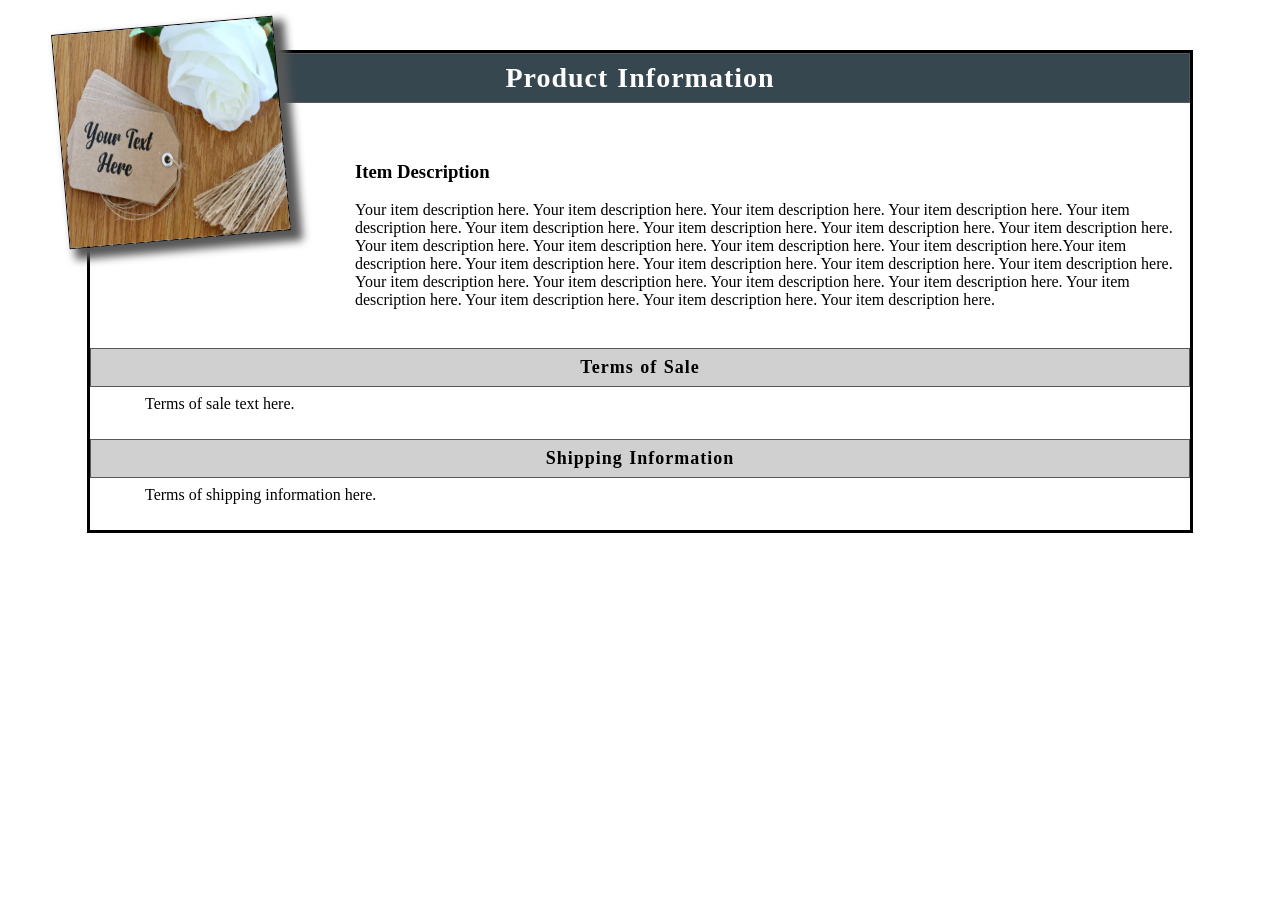
==== index2.html @ 2a14af3a "Update index2.html" ====
<!DOCTYPE html PUBLIC "-//W3C//DTD HTML 4.01 Transitional//EN" "http://www.w3.org/TR/html4/loose.dtd">
<html>
<div style="width: 1100px; margin: 50px auto; border: 3px solid #000000; background-color: #ffffff;">
  <div style="font-size: 28px; color: #ffffff; font-weight: bold; word-spacing: 1px; letter-spacing: 1px; text-align: center; padding: 8px; border: 1px solid #585858; background-color: #37474f;">Product Information</div>
    <table cellpadding="0" cellspacing="0" style="width: 100%;"><tbody><tr><td style="text-align: center; position: relative;" colspan="1" rowspan="1">
      <img src="https://mah2uk.github.io/images/product_image1.jpg" style="width: 220px; height: 213px; position: relative; left: -45px; top: -93px; margin: 15px; border: 1px solid #000000; transform: rotate(355deg); box-shadow: #585858 8px 8px 8px 3px;">
        <br>
          </td>
            <td style="">
              <div style="padding: 13px;"><h3>Item Description</h3>Your item description here. Your item description here. Your item description here. Your item description here. Your item description here. Your item description here. Your item description here. Your item description here. Your item description here. Your item description here. Your item description here. Your item description here. Your item description here.Your item description here. Your item description here. Your item description here. Your item description here. Your item description here. Your item description here. Your item description here. Your item description here. Your item description here. Your item description here. Your item description here. Your item description here. Your item description here.
                </div>
                  </td>
                    </tr>
                      </tbody>
                        </table>
    <div style="font-size: 18px; color: #000000; font-weight: bold; word-spacing: 1px; letter-spacing: 1px; text-align: center; padding: 8px; border: 1px solid #585858; background-color: #d0d0d0;">Terms of Sale</div>
    <div style="width: 90%; margin: 0px auto; padding: 8px;">Terms of sale text here.<br><br>
      </div>
    <div style="font-size: 18px; color: #000000; font-weight: bold; word-spacing: 1px; letter-spacing: 1px; text-align: center; padding: 8px; border: 1px solid #585858; background-color: #d0d0d0;">Shipping Information</div>
    <div style="width: 90%; margin: 0px auto; padding: 8px;">Terms of shipping information here.<br><br>
      </div>
        </div><br>
</html>
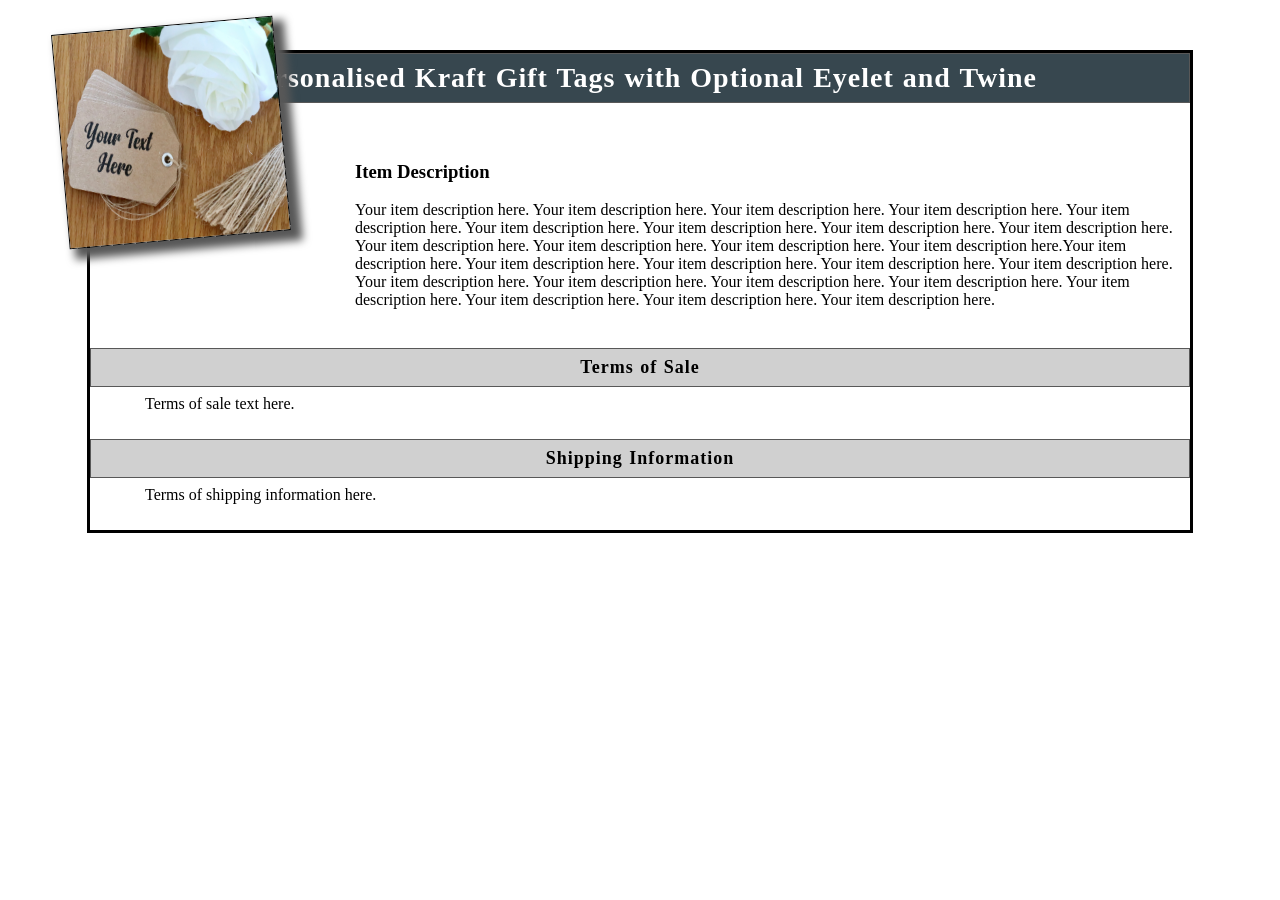
==== commit cb3b2ec5: "Update index2.html" ====
--- a/index2.html
+++ b/index2.html
@@ -1,7 +1,7 @@
 <!DOCTYPE html PUBLIC "-//W3C//DTD HTML 4.01 Transitional//EN" "http://www.w3.org/TR/html4/loose.dtd">
 <html>
 <div style="width: 1100px; margin: 50px auto; border: 3px solid #000000; background-color: #ffffff;">
-  <div style="font-size: 28px; color: #ffffff; font-weight: bold; word-spacing: 1px; letter-spacing: 1px; text-align: center; padding: 8px; border: 1px solid #585858; background-color: #37474f;">Product Information</div>
+  <div style="font-size: 28px; color: #ffffff; font-weight: bold; word-spacing: 1px; letter-spacing: 1px; text-align: center; padding: 8px; border: 1px solid #585858; background-color: #37474f;">Personalised Kraft Gift Tags with Optional Eyelet and Twine</div>
     <table cellpadding="0" cellspacing="0" style="width: 100%;"><tbody><tr><td style="text-align: center; position: relative;" colspan="1" rowspan="1">
       <img src="https://mah2uk.github.io/images/product_image1.jpg" style="width: 220px; height: 213px; position: relative; left: -45px; top: -93px; margin: 15px; border: 1px solid #000000; transform: rotate(355deg); box-shadow: #585858 8px 8px 8px 3px;">
         <br>
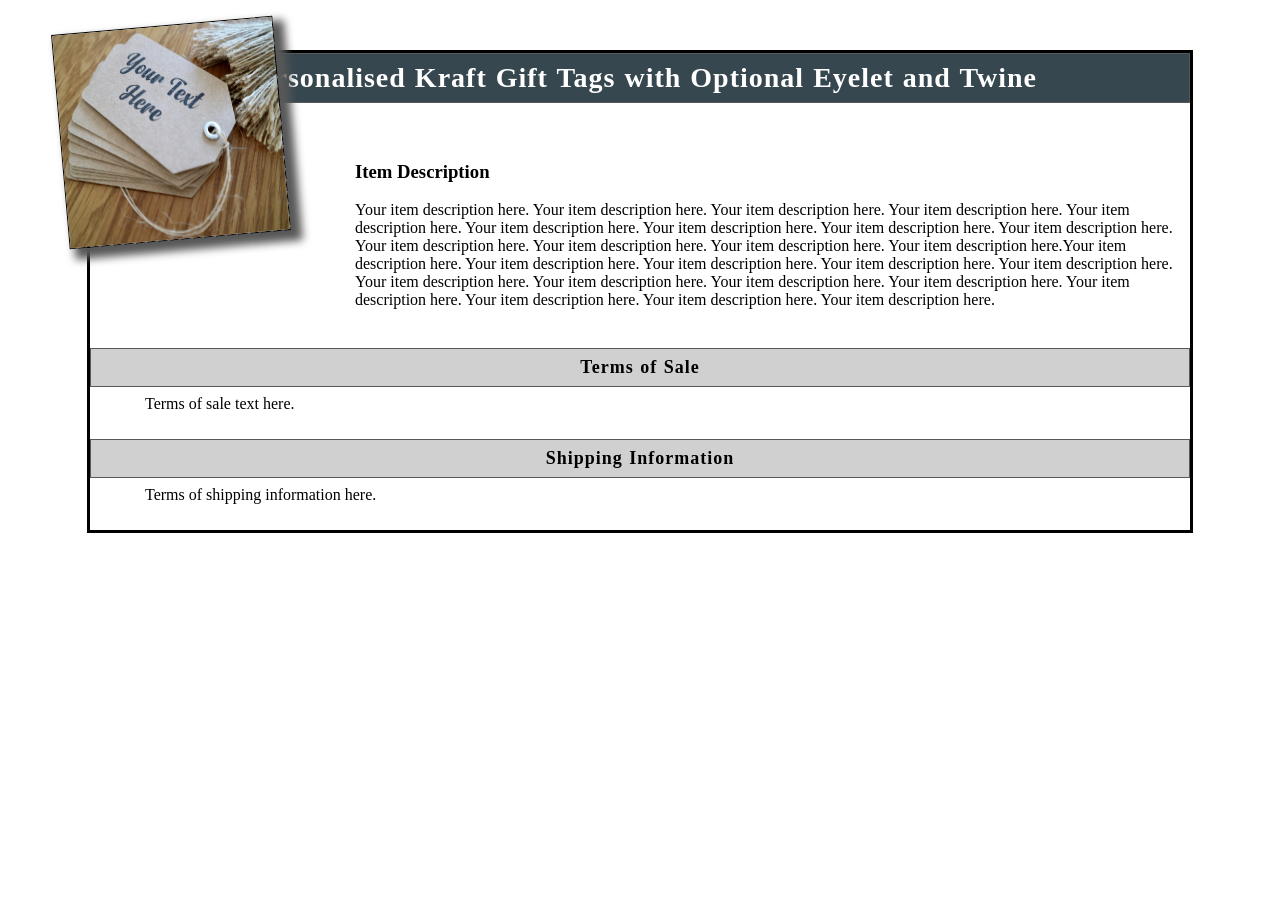
==== commit 53c11d68: "Update index2.html" ====
--- a/index2.html
+++ b/index2.html
@@ -3,7 +3,7 @@
 <div style="width: 1100px; margin: 50px auto; border: 3px solid #000000; background-color: #ffffff;">
   <div style="font-size: 28px; color: #ffffff; font-weight: bold; word-spacing: 1px; letter-spacing: 1px; text-align: center; padding: 8px; border: 1px solid #585858; background-color: #37474f;">Personalised Kraft Gift Tags with Optional Eyelet and Twine</div>
     <table cellpadding="0" cellspacing="0" style="width: 100%;"><tbody><tr><td style="text-align: center; position: relative;" colspan="1" rowspan="1">
-      <img src="https://mah2uk.github.io/images/product_image1.jpg" style="width: 220px; height: 213px; position: relative; left: -45px; top: -93px; margin: 15px; border: 1px solid #000000; transform: rotate(355deg); box-shadow: #585858 8px 8px 8px 3px;">
+      <img src="https://mah2uk.github.io/images/product_image2.jpg" style="width: 220px; height: 213px; position: relative; left: -45px; top: -93px; margin: 15px; border: 1px solid #000000; transform: rotate(355deg); box-shadow: #585858 8px 8px 8px 3px;">
         <br>
           </td>
             <td style="">
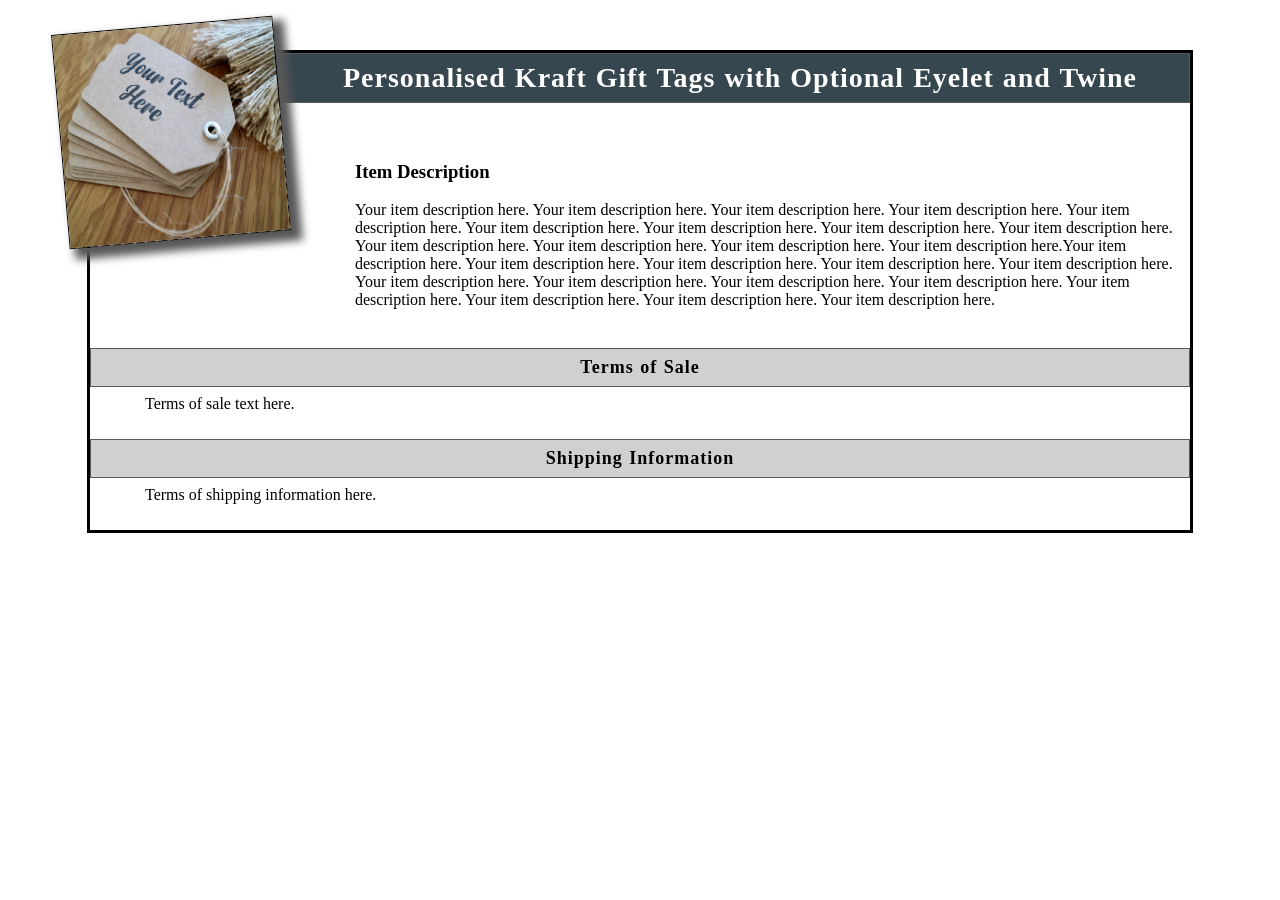
==== commit abb9eee2: "Update index2.html" ====
--- a/index2.html
+++ b/index2.html
@@ -1,7 +1,7 @@
 <!DOCTYPE html PUBLIC "-//W3C//DTD HTML 4.01 Transitional//EN" "http://www.w3.org/TR/html4/loose.dtd">
 <html>
 <div style="width: 1100px; margin: 50px auto; border: 3px solid #000000; background-color: #ffffff;">
-  <div style="font-size: 28px; color: #ffffff; font-weight: bold; word-spacing: 1px; letter-spacing: 1px; text-align: center; padding: 8px; border: 1px solid #585858; background-color: #37474f;">Personalised Kraft Gift Tags with Optional Eyelet and Twine</div>
+  <div style="font-size: 28px; color: #ffffff; font-weight: bold; word-spacing: 1px; letter-spacing: 1px; text-align: center; word-wrap: normal; border: 1px solid #585858; background-color: #37474f; padding-left: 200px;padding-bottom: 8px;padding-top: 8px;">Personalised Kraft Gift Tags with Optional Eyelet and Twine</div>
     <table cellpadding="0" cellspacing="0" style="width: 100%;"><tbody><tr><td style="text-align: center; position: relative;" colspan="1" rowspan="1">
       <img src="https://mah2uk.github.io/images/product_image2.jpg" style="width: 220px; height: 213px; position: relative; left: -45px; top: -93px; margin: 15px; border: 1px solid #000000; transform: rotate(355deg); box-shadow: #585858 8px 8px 8px 3px;">
         <br>
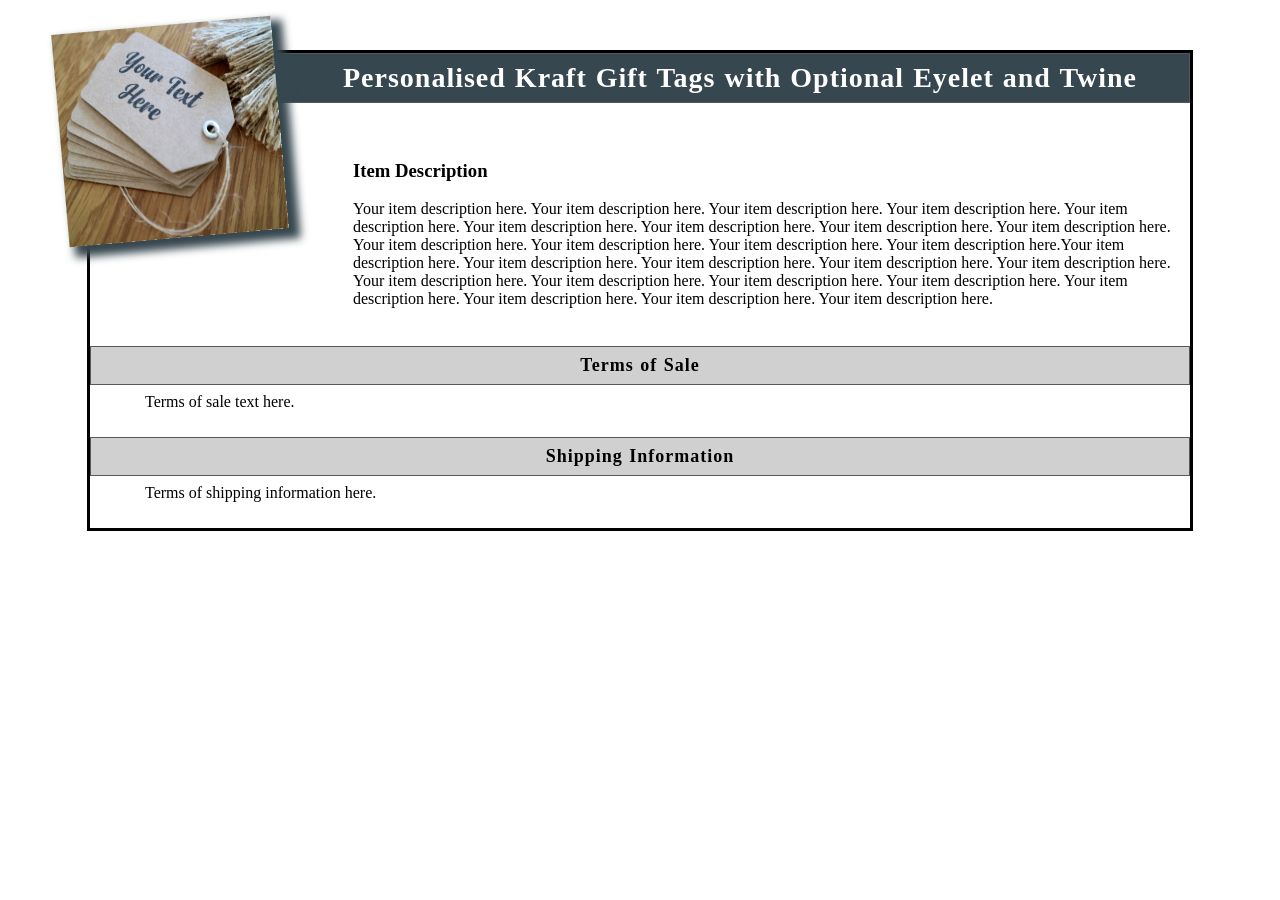
==== commit 5da8388d: "Update index2.html" ====
--- a/index2.html
+++ b/index2.html
@@ -3,7 +3,7 @@
 <div style="width: 1100px; margin: 50px auto; border: 3px solid #000000; background-color: #ffffff;">
   <div style="font-size: 28px; color: #ffffff; font-weight: bold; word-spacing: 1px; letter-spacing: 1px; text-align: center; word-wrap: normal; border: 1px solid #585858; background-color: #37474f; padding-left: 200px;padding-bottom: 8px;padding-top: 8px;">Personalised Kraft Gift Tags with Optional Eyelet and Twine</div>
     <table cellpadding="0" cellspacing="0" style="width: 100%;"><tbody><tr><td style="text-align: center; position: relative;" colspan="1" rowspan="1">
-      <img src="https://mah2uk.github.io/images/product_image2.jpg" style="width: 220px; height: 213px; position: relative; left: -45px; top: -93px; margin: 15px; border: 1px solid #000000; transform: rotate(355deg); box-shadow: #585858 8px 8px 8px 3px;">
+      <img src="https://mah2uk.github.io/images/product_image2.jpg" style="width: 220px; height: 213px; position: relative; left: -45px; top: -93px; margin: 15px; transform: rotate(355deg); box-shadow: #37474f 8px 8px 8px 3px;">
         <br>
           </td>
             <td style="">
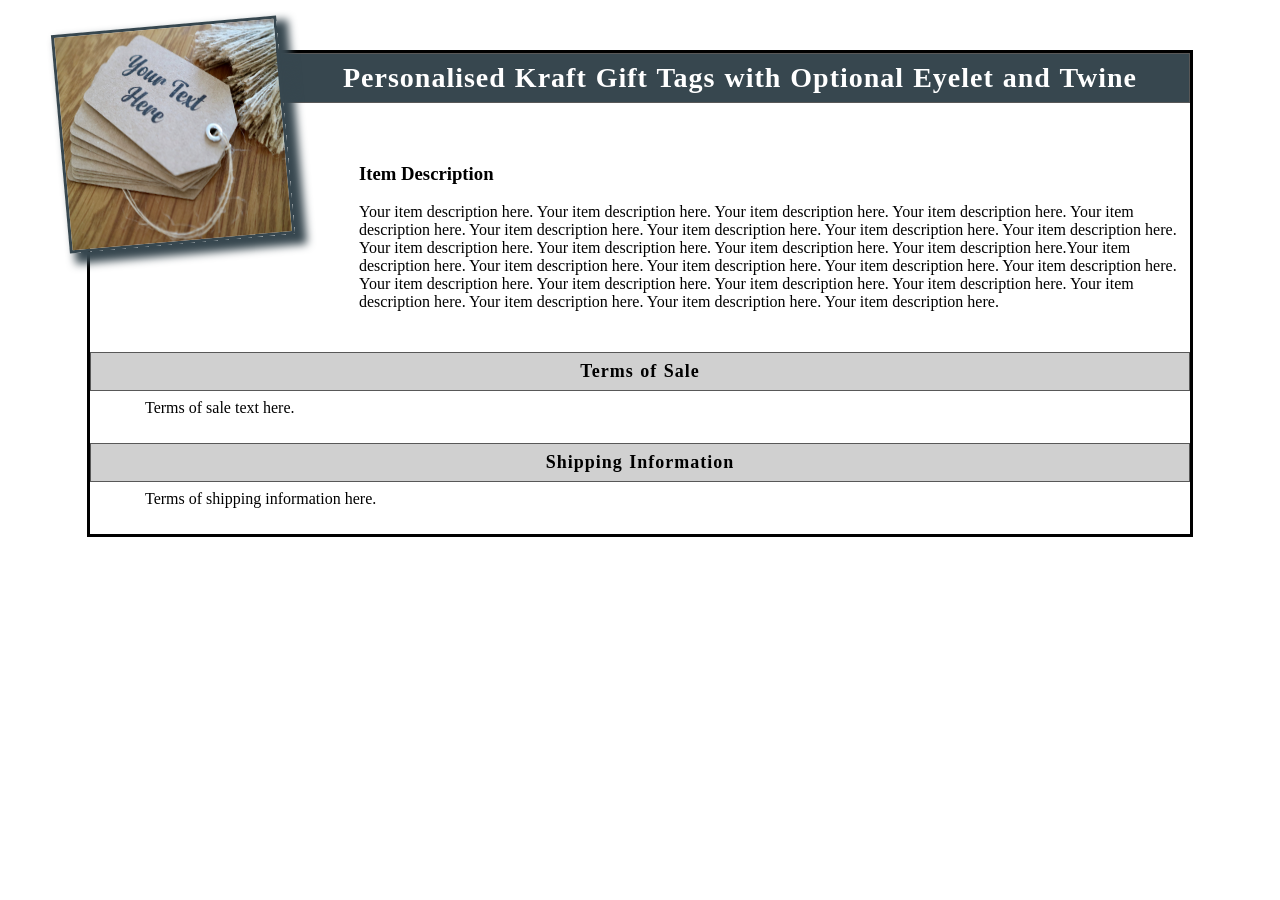
==== commit 8e31b251: "Update index2.html" ====
--- a/index2.html
+++ b/index2.html
@@ -3,7 +3,7 @@
 <div style="width: 1100px; margin: 50px auto; border: 3px solid #000000; background-color: #ffffff;">
   <div style="font-size: 28px; color: #ffffff; font-weight: bold; word-spacing: 1px; letter-spacing: 1px; text-align: center; word-wrap: normal; border: 1px solid #585858; background-color: #37474f; padding-left: 200px;padding-bottom: 8px;padding-top: 8px;">Personalised Kraft Gift Tags with Optional Eyelet and Twine</div>
     <table cellpadding="0" cellspacing="0" style="width: 100%;"><tbody><tr><td style="text-align: center; position: relative;" colspan="1" rowspan="1">
-      <img src="https://mah2uk.github.io/images/product_image2.jpg" style="width: 220px; height: 213px; position: relative; left: -45px; top: -93px; margin: 15px; transform: rotate(355deg); box-shadow: #37474f 8px 8px 8px 3px;">
+      <img src="https://mah2uk.github.io/images/product_image2.jpg" style="width: 220px; height: 213px; position: relative; left: -45px; top: -93px; margin: 15px; transform: rotate(355deg); border: 3px solid #37474f; box-shadow: #37474f 8px 8px 8px 3px;">
         <br>
           </td>
             <td style="">
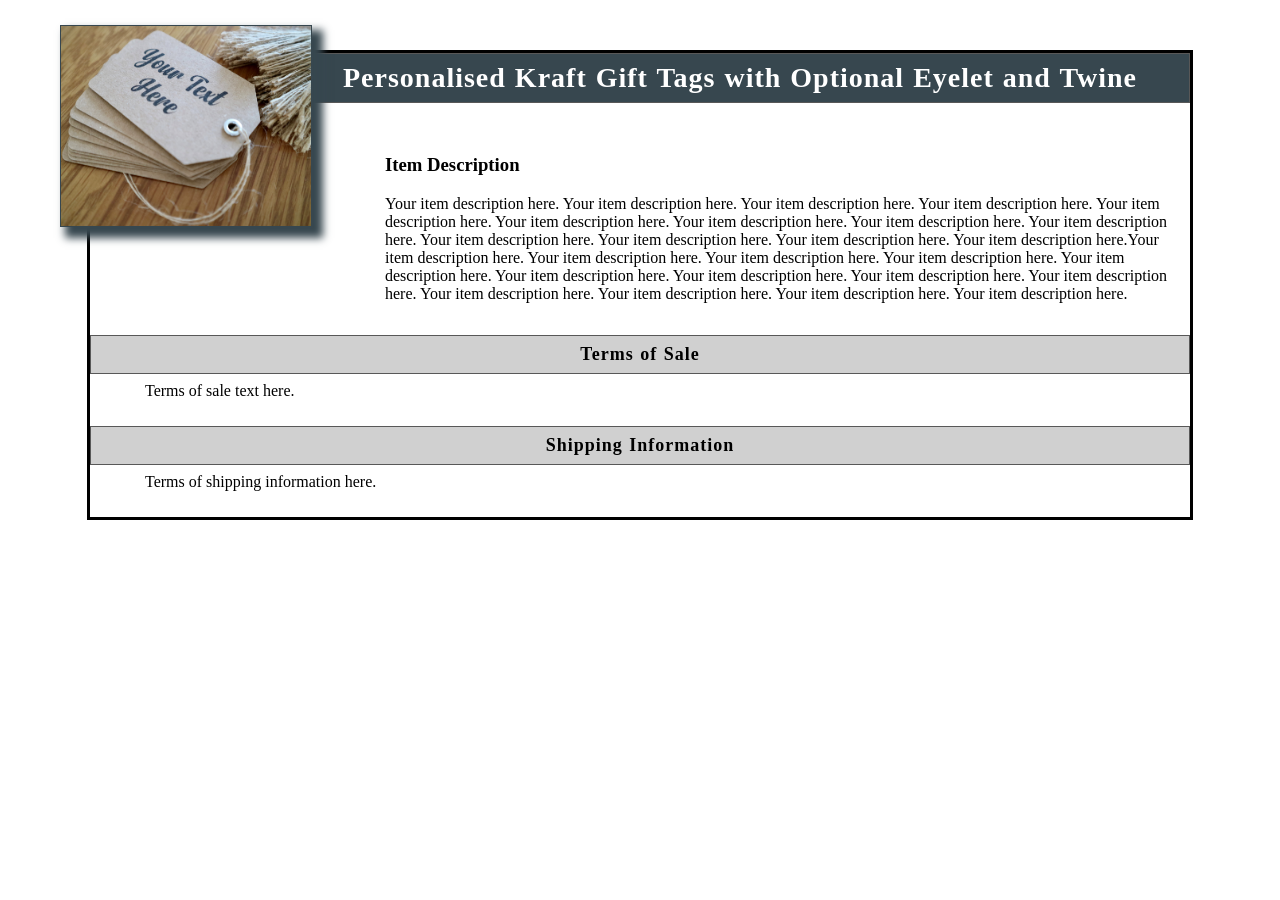
==== commit ae04d919: "Update index2.html" ====
--- a/index2.html
+++ b/index2.html
@@ -3,7 +3,7 @@
 <div style="width: 1100px; margin: 50px auto; border: 3px solid #000000; background-color: #ffffff;">
   <div style="font-size: 28px; color: #ffffff; font-weight: bold; word-spacing: 1px; letter-spacing: 1px; text-align: center; word-wrap: normal; border: 1px solid #585858; background-color: #37474f; padding-left: 200px;padding-bottom: 8px;padding-top: 8px;">Personalised Kraft Gift Tags with Optional Eyelet and Twine</div>
     <table cellpadding="0" cellspacing="0" style="width: 100%;"><tbody><tr><td style="text-align: center; position: relative;" colspan="1" rowspan="1">
-      <img src="https://mah2uk.github.io/images/product_image2.jpg" style="width: 220px; height: 213px; position: relative; left: -45px; top: -93px; margin: 15px; transform: rotate(355deg); border: 3px solid #37474f; box-shadow: #37474f 8px 8px 8px 3px;">
+      <img src="https://mah2uk.github.io/images/product_image2.jpg" style="width: 250px; height: 200px; position: relative; left: -45px; top: -93px; margin: 15px; border: 1px solid #37474f; box-shadow: #37474f 8px 8px 8px 3px;">
         <br>
           </td>
             <td style="">
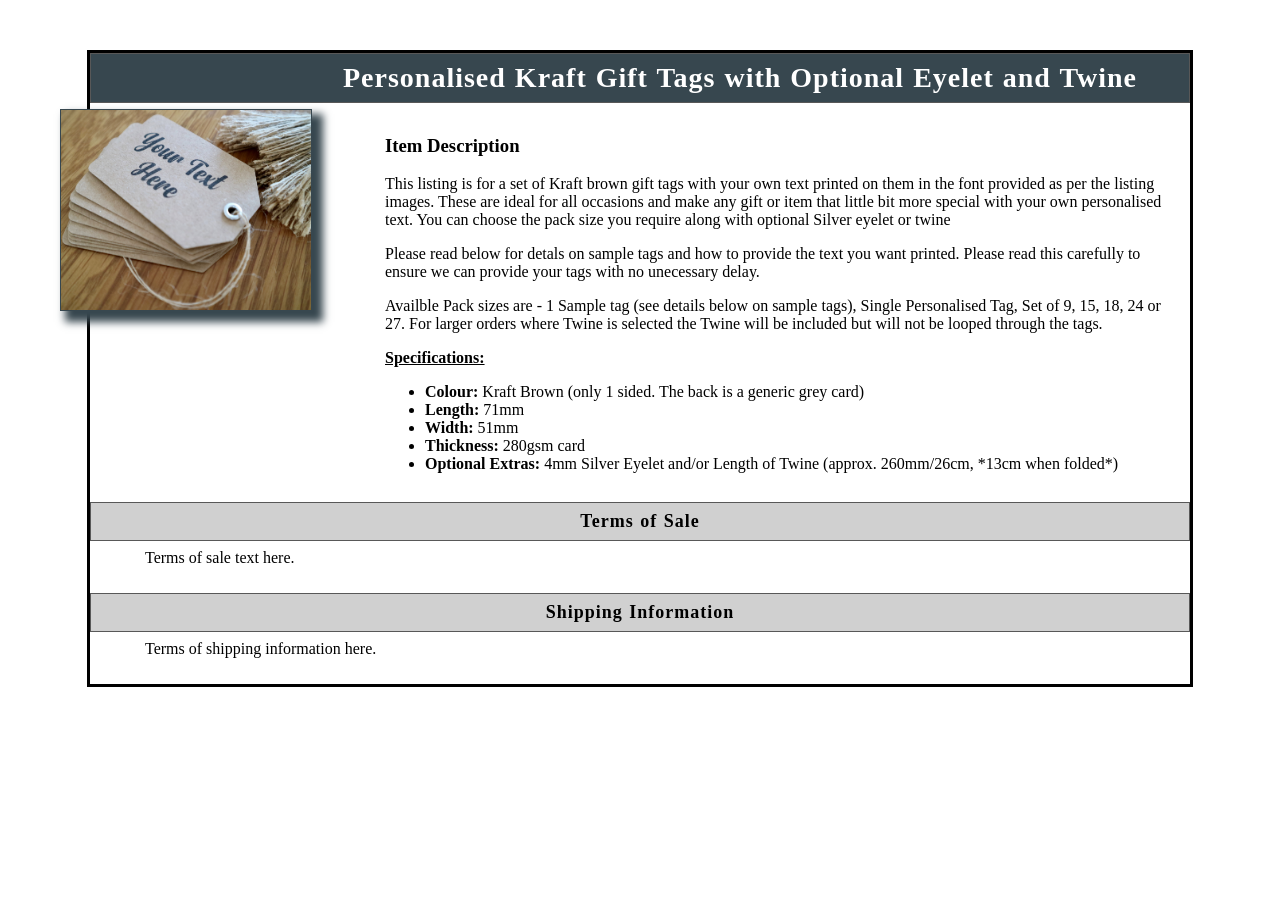
==== commit cbf48e19: "Update index2.html" ====
--- a/index2.html
+++ b/index2.html
@@ -7,7 +7,18 @@
         <br>
           </td>
             <td style="">
-              <div style="padding: 13px;"><h3>Item Description</h3>Your item description here. Your item description here. Your item description here. Your item description here. Your item description here. Your item description here. Your item description here. Your item description here. Your item description here. Your item description here. Your item description here. Your item description here. Your item description here.Your item description here. Your item description here. Your item description here. Your item description here. Your item description here. Your item description here. Your item description here. Your item description here. Your item description here. Your item description here. Your item description here. Your item description here. Your item description here.
+              <div style="padding: 13px;"><h3>Item Description</h3>
+                <p>This listing is for a set of Kraft brown gift tags with your own text printed on them in the font provided as per the listing images. These are ideal for all occasions and make any gift or item that little bit more special with your own personalised text. You can choose the pack size you require along with optional Silver eyelet or twine</p>
+                <p>Please read below for detals on sample tags and how to provide the text you want printed. Please read this carefully to ensure we can provide your tags with no unecessary delay.</p>
+                <p>Availble Pack sizes are - 1 Sample tag (see details below on sample tags), Single Personalised Tag, Set of 9, 15, 18, 24 or 27. For larger orders where Twine is selected the Twine will be included but will not be looped through the tags.
+                <p><b><u>Specifications:</b></u>
+                <ul class="ul">
+                  <li><b>Colour:</b> Kraft Brown (only 1 sided. The back is a generic grey card)
+                  <li><b>Length:</b> 71mm
+                  <li><b>Width:</b> 51mm
+                  <li><b>Thickness:</b> 280gsm card
+                  <li> <b>Optional Extras:</b> 4mm Silver Eyelet and/or Length of Twine (approx. 260mm/26cm, *13cm when folded*)
+                </ul></p>
                 </div>
                   </td>
                     </tr>
